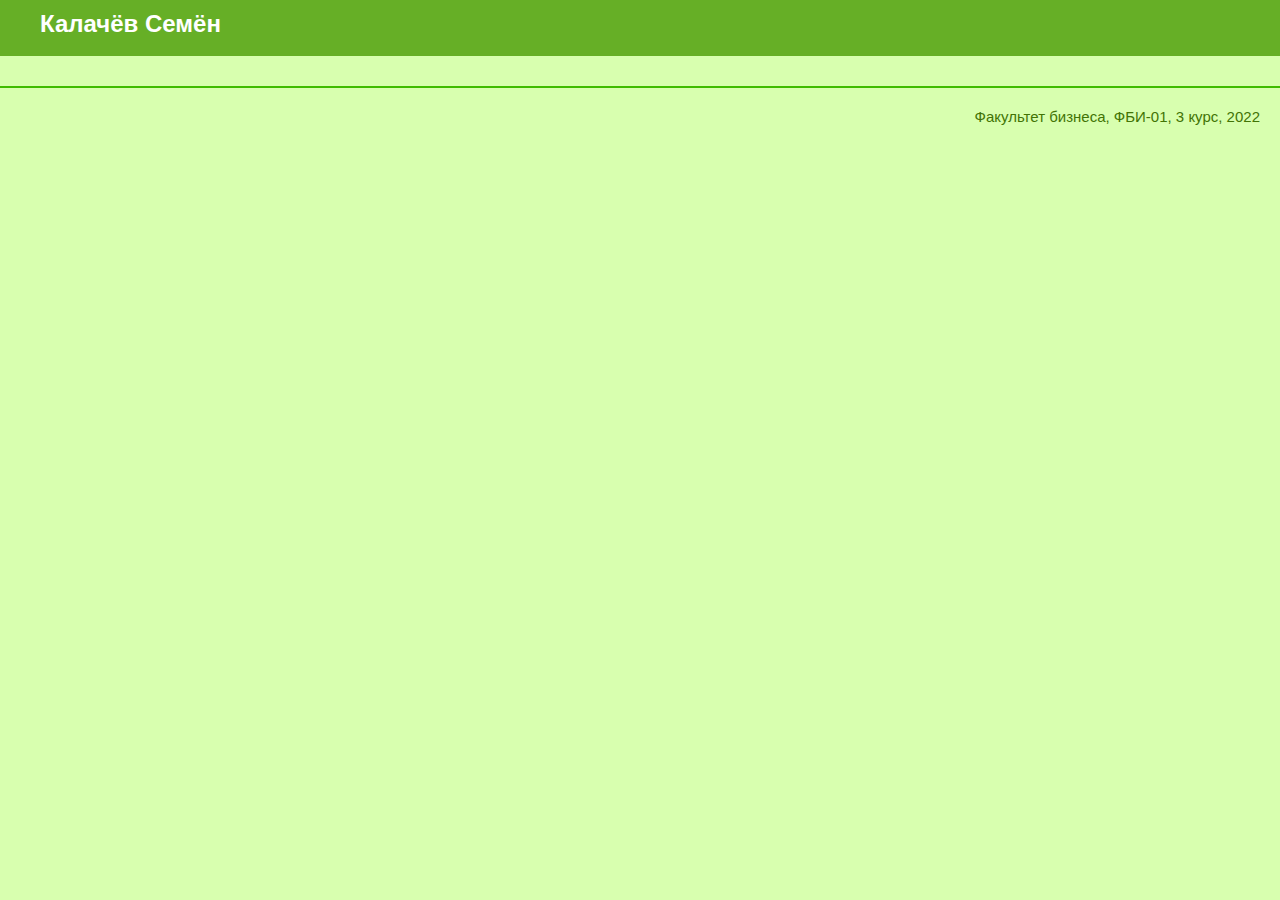
==== lab4.html @ f7dc2685 "Заготовка" ====
<!DOCTYPE html>
<html>
    <head>
        <meta charset="utf-8">
        <title>Калачёв Семён. ФБИ-01. Лабораторная работа 3</title>
        <style>
            body {
                background-color: rgb(216, 255, 175);
                color: rgb(28, 17, 2);
                font-size: 20px;
                font-family: Verdana, sans-serif;
                margin: 0;
            }
            .header {
                background-color: rgb(102, 175, 38);
                color: rgb(255, 255, 255);
                font-size: 24px; 
                font-weight: bold;
                text-align: left;
                padding: 10px 10px 18px 40px;
            }
            .footer {
                color:rgb(66, 116, 5);
                margin-top: 30px;
                padding: 20px;
                border-top: 2px solid rgb(63, 188, 0);
                font-style: inherit;
                text-align: right;
                font-size: 15px;
            }
        </style>
    </head>
    <body>
        <div class="header">
            Калачёв Семён
        </div>
        <div class="content">
        </div>
        <div class="footer">
            Факультет бизнеса, ФБИ-01, 3 курс, 2022
        </div>
    </body>
</html>
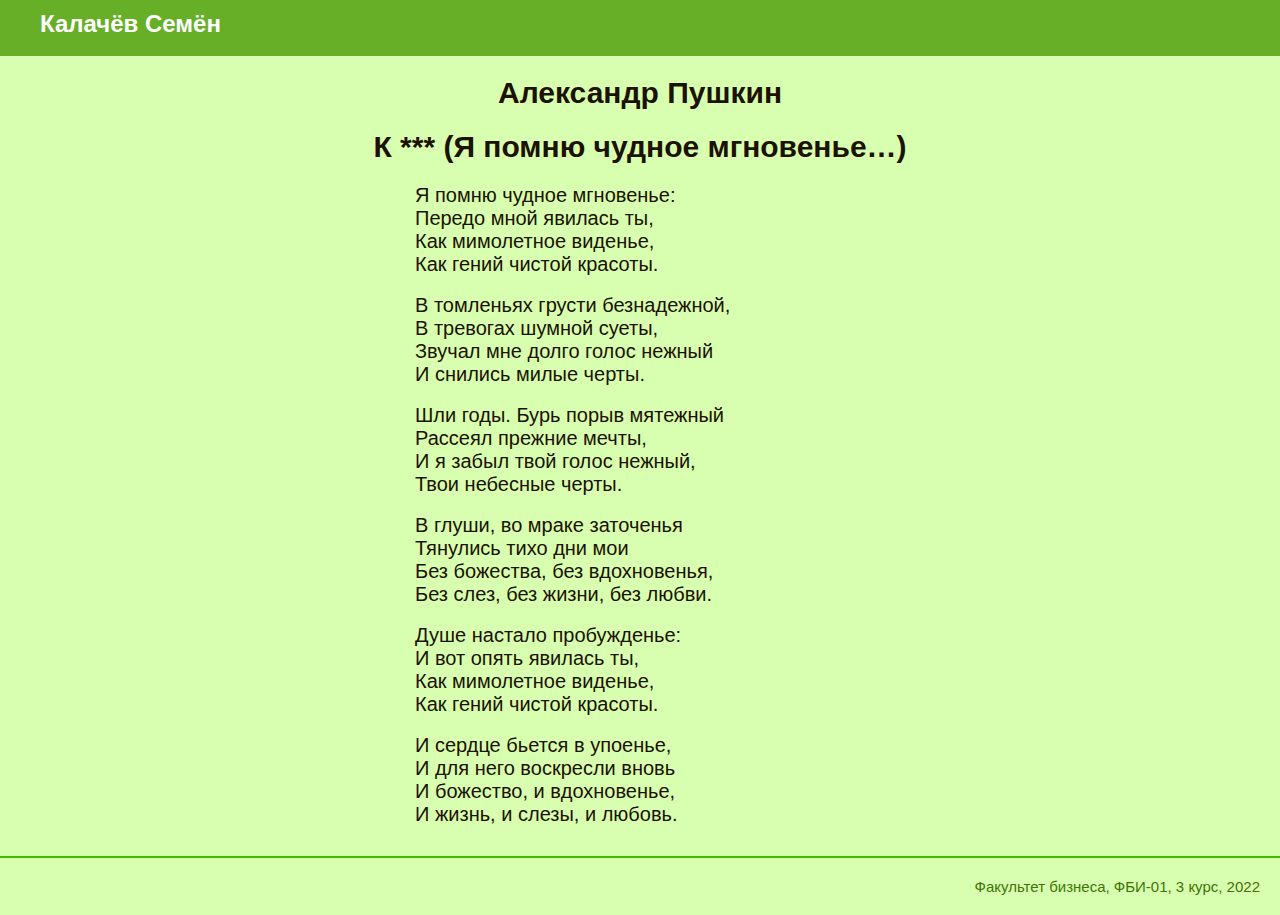
==== commit e6f32a33: "Пушкин. Я помню чудное мгновенье" ====
--- a/lab4.html
+++ b/lab4.html
@@ -28,6 +28,14 @@
                 text-align: right;
                 font-size: 15px;
             }
+            h1 {
+                font-size: 30px;
+                text-align: center;
+            }
+            p {
+                width: 450px;
+                margin: 18px auto;
+            }
         </style>
     </head>
     <body>
@@ -35,6 +43,51 @@
             Калачёв Семён
         </div>
         <div class="content">
+            <h1>Александр Пушкин</h1>
+
+            <h1>К *** (Я помню чудное мгновенье…)</h1>
+
+            <p>
+                Я помню чудное мгновенье:<br>
+                Передо мной явилась ты,<br>
+                Как мимолетное виденье,<br>
+                Как гений чистой красоты.
+            </p>
+
+            <p>
+                В томленьях грусти безнадежной,<br>
+                В тревогах шумной суеты,<br>
+                Звучал мне долго голос нежный<br>
+                И снились милые черты.
+            </p>
+
+            <p>
+                Шли годы. Бурь порыв мятежный<br>
+                Рассеял прежние мечты,<br>
+                И я забыл твой голос нежный,<br>
+                Твои небесные черты.
+            </p>
+
+            <p>
+                В глуши, во мраке заточенья<br>
+                Тянулись тихо дни мои<br>
+                Без божества, без вдохновенья,<br>
+                Без слез, без жизни, без любви.
+            </p>
+
+            <p>
+                Душе настало пробужденье:<br>
+                И вот опять явилась ты,<br>
+                Как мимолетное виденье,<br>
+                Как гений чистой красоты.
+            </p>
+
+            <p>
+                И сердце бьется в упоенье,<br>
+                И для него воскресли вновь<br>
+                И божество, и вдохновенье,<br>
+                И жизнь, и слезы, и любовь.
+            </p>
         </div>
         <div class="footer">
             Факультет бизнеса, ФБИ-01, 3 курс, 2022
